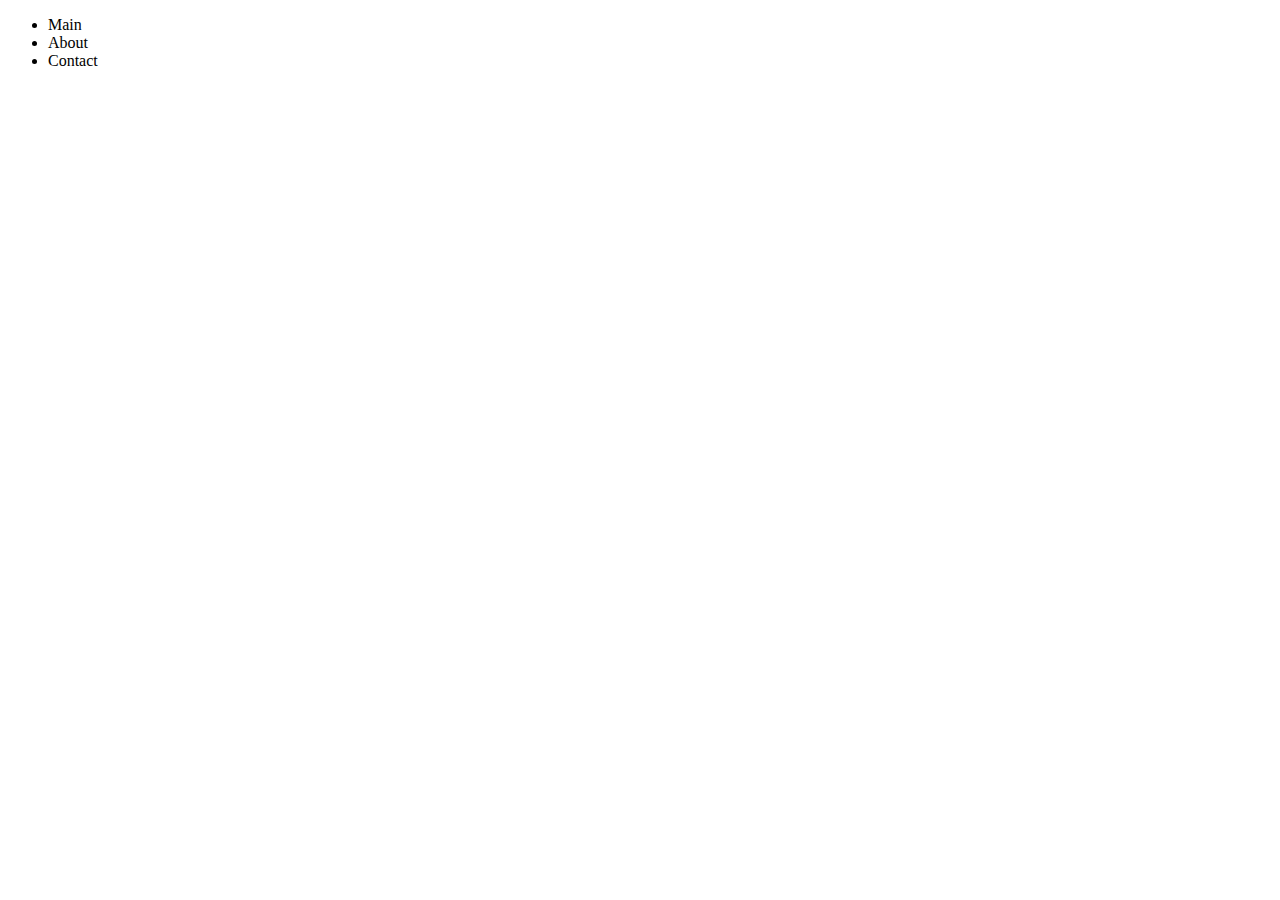
==== index.html @ 25dd97dd "navbar has been created" ====
<!DOCTYPE html>
<html lang="en">
<head>
    <meta charset="UTF-8">
    <meta name="viewport" content="width=device-width, initial-scale=1.0">
    <link rel="stylesheet" href="./index.css">
    <title>Document</title>
</head>
<body>
    <header>
        <nav>
            <ul>
                <li>Main</li>
                <li>About</li>
                <li>Contact</li>
            </ul>
        </nav>
    </header>
</body>
</html>
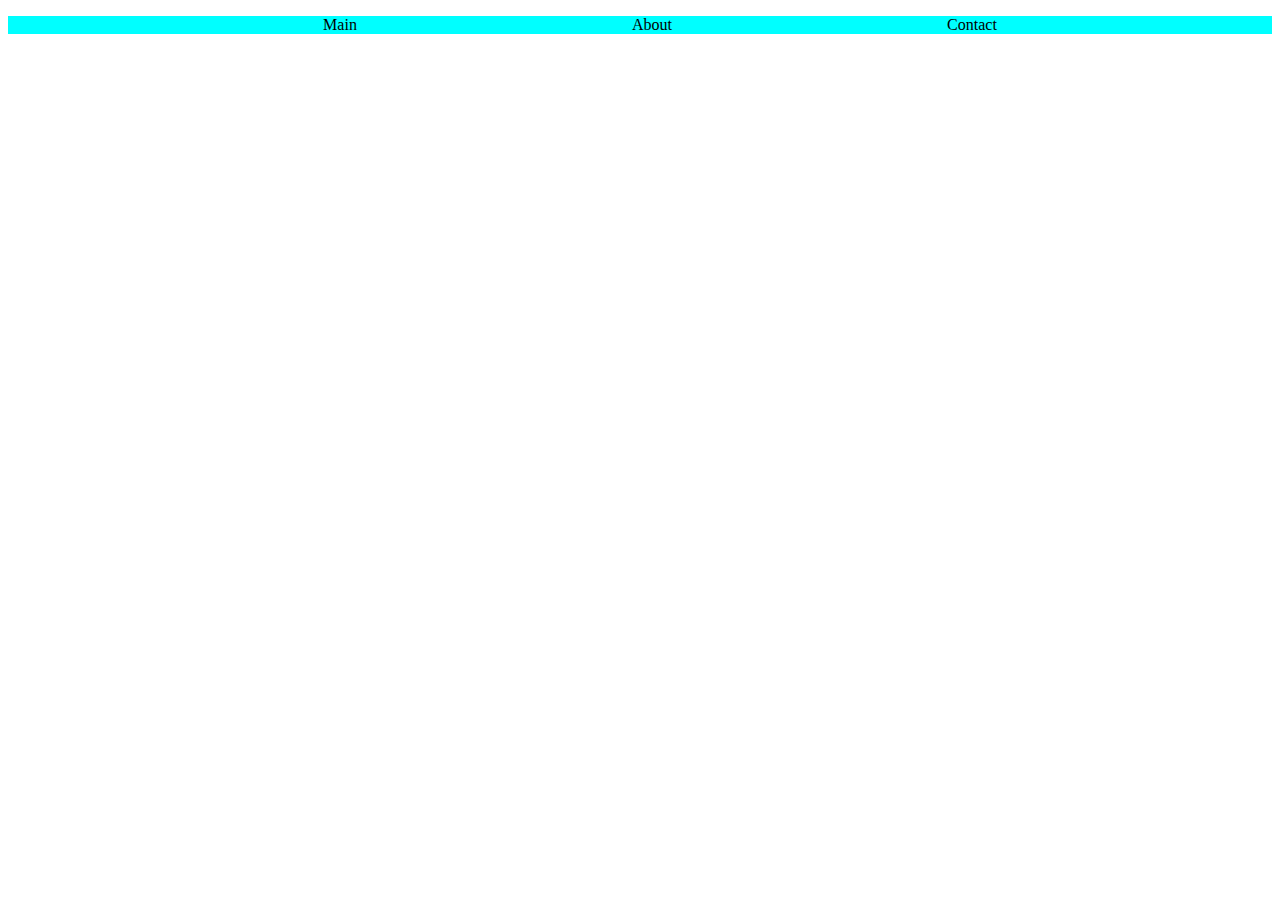
==== commit 26245b56: "new section" ====
--- a/index.html
+++ b/index.html
@@ -16,5 +16,10 @@
             </ul>
         </nav>
     </header>
+    <main>
+        <section>
+            
+        </section>
+    </main>
 </body>
 </html>--- a/index.css
+++ b/index.css
@@ -0,0 +1,9 @@
+header {
+    background-color: aqua;
+}
+
+ul {
+    display: flex;
+    justify-content: space-evenly;
+    list-style: none;
+}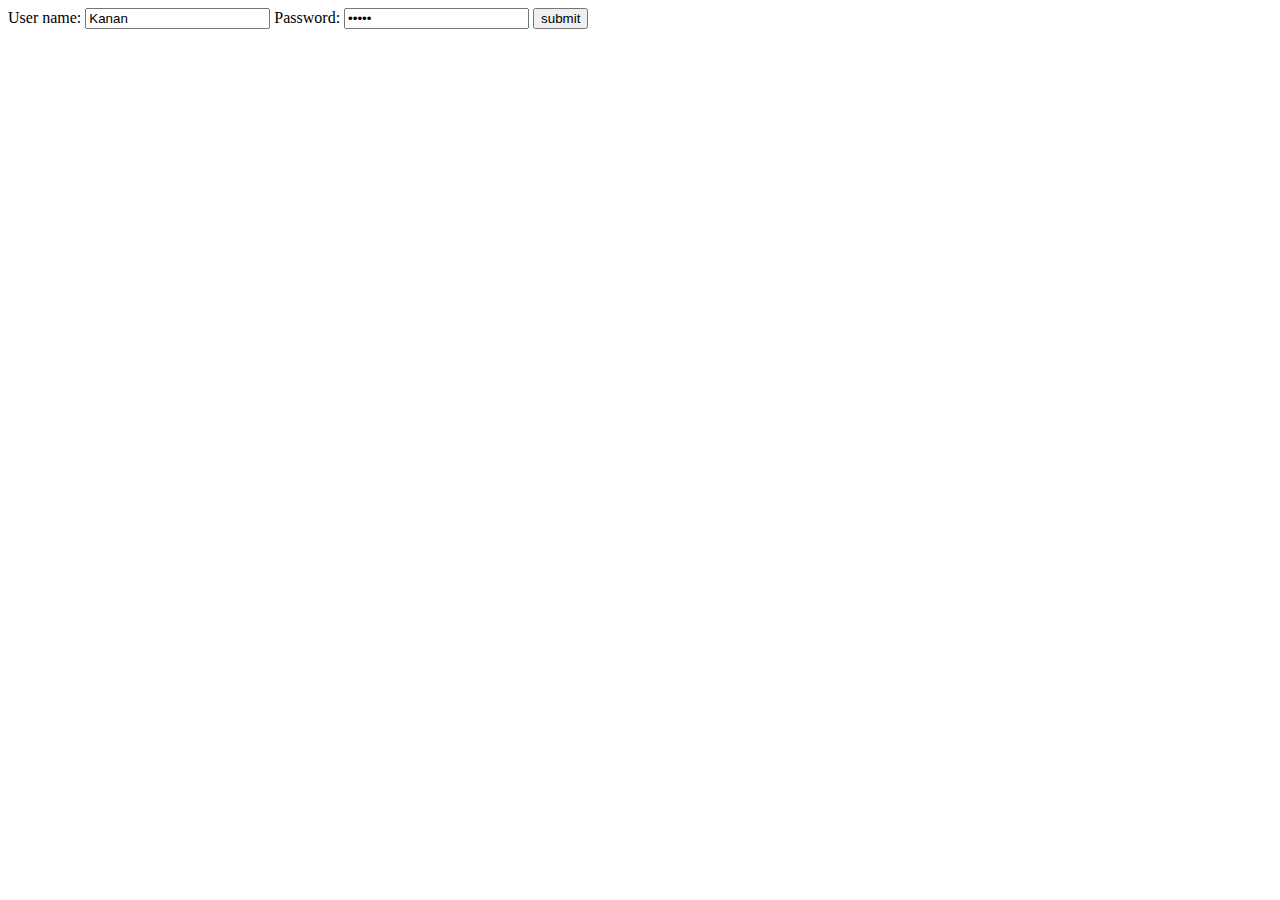
==== commit c26ed06c: "form page" ====
--- a/index.html
+++ b/index.html
@@ -3,23 +3,18 @@
 <head>
     <meta charset="UTF-8">
     <meta name="viewport" content="width=device-width, initial-scale=1.0">
-    <link rel="stylesheet" href="./index.css">
+    <link rel="stylesheet" href="./assets/index.css">
     <title>Document</title>
 </head>
 <body>
-    <header>
-        <nav>
-            <ul>
-                <li>Main</li>
-                <li>About</li>
-                <li>Contact</li>
-            </ul>
-        </nav>
-    </header>
-    <main>
-        <section>
-            
-        </section>
-    </main>
+    <form action="./assets/pages/about.html" class="form">
+
+        <label for="name">User name: </label>
+        <input type="text" id="name" value="Kanan">
+        <label for="password">Password: </label>
+        <input type="password" id="password" value="salam">
+        <input type="submit" value="submit">
+
+    </form>
 </body>
 </html>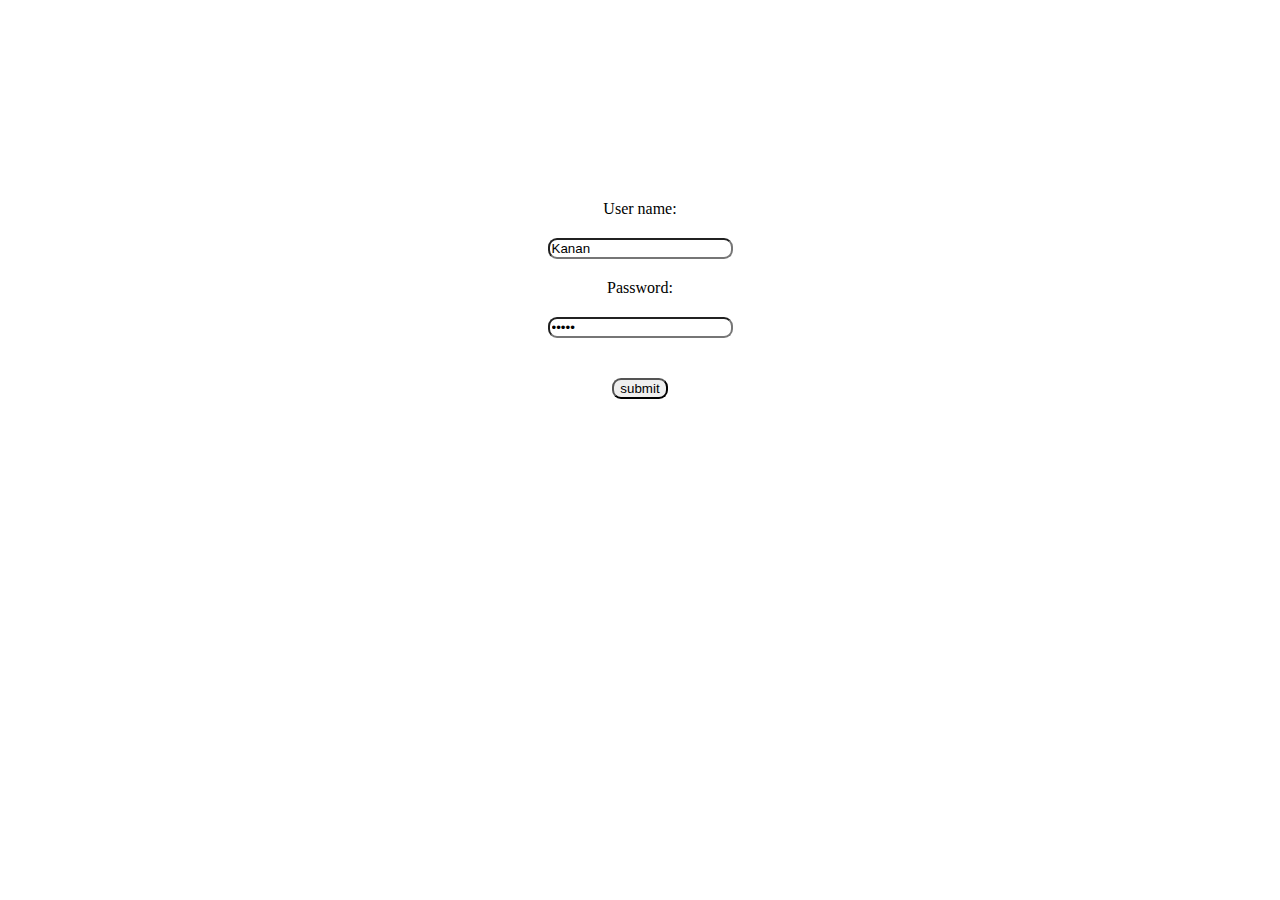
==== commit fc37228f: "design" ====
--- a/index.html
+++ b/index.html
@@ -3,7 +3,7 @@
 <head>
     <meta charset="UTF-8">
     <meta name="viewport" content="width=device-width, initial-scale=1.0">
-    <link rel="stylesheet" href="./assets/index.css">
+    <link rel="stylesheet" href="./assets/style/index.css">
     <title>Document</title>
 </head>
 <body>
--- a/assets/style/index.css
+++ b/assets/style/index.css
@@ -0,0 +1,13 @@
+.form{
+    display: flex;
+    flex-direction: column;
+    margin-top: 200px;
+    align-items: center;
+   
+    
+}
+
+input{
+    margin: 20px;
+    border-radius: 9px;
+}